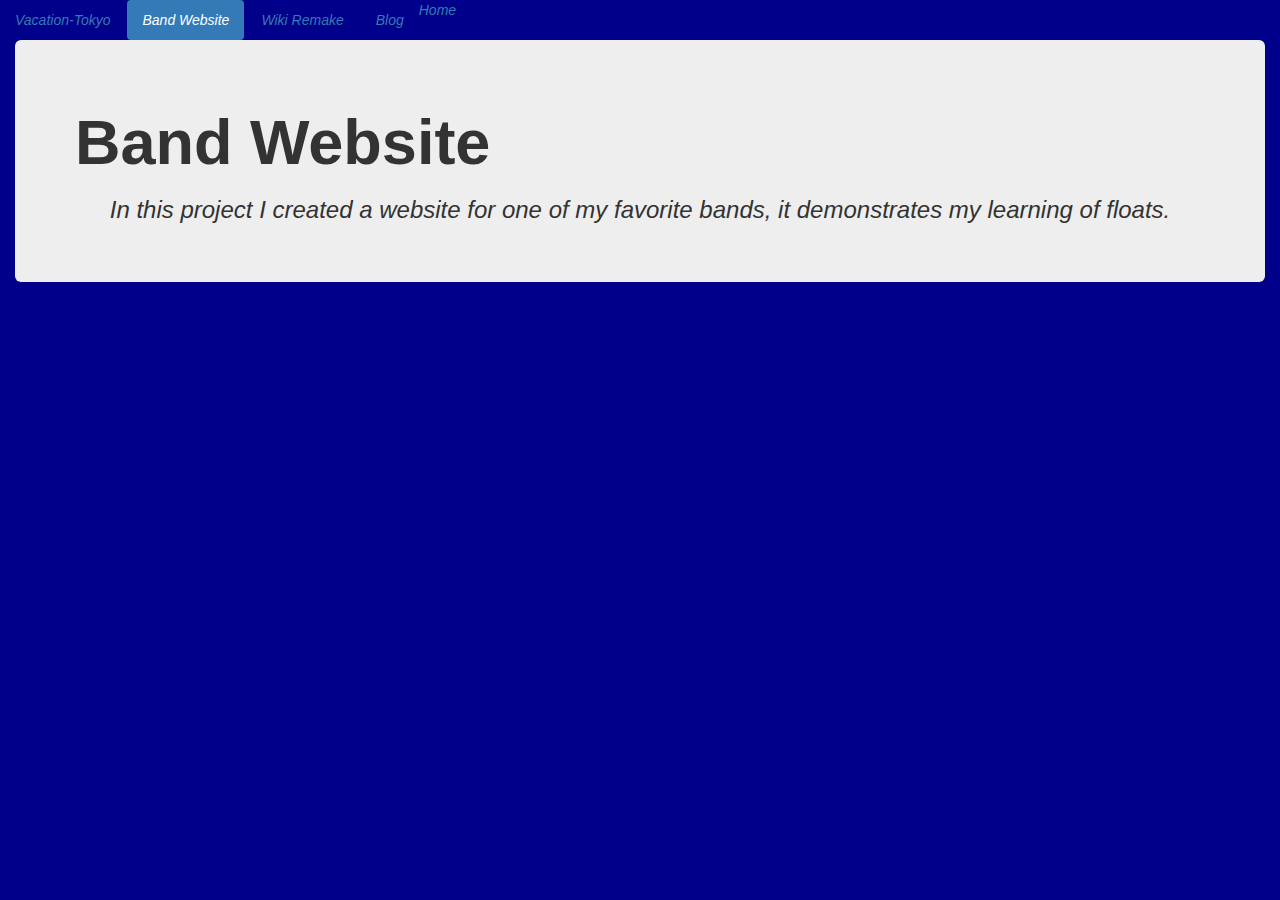
==== band-website.html @ 73c1d240 "added hyperlinking to gh-pages links" ====
<!DOCTYPE html>
<html>
  <head>
    <link href="css/bootstrap.css" rel="stylesheet" type="text/css">
    <link href="css/styles.css" rel="stylesheet" type="text/css">
    <title>Portfolio</title>
  </head>
  <ul class="nav nav-pills">
    <li role="presentation"></li><a href="index.html"><em>Home</em></a></li>
    <li role="presentation"><a href="vacation.html"><em>Vacation-Tokyo</em></a></li>
    <li role="presentation" class="active"><a href="band-website.html"><em>Band Website</em></a></li>
    <li role="presentation"><a href="wiki-remake.html"><em>Wiki Remake</em></a></li>
    <li role="presentation"><a href="blog.html"><em>Blog</em></a></li>
  </ul>
  <body>
    <div class="container-fluid">
      <div class="jumbotron">
        <h1><strong>Band Website</strong></h1>
        <h3><em>In this project I created a website for one of my favorite bands, it demonstrates my learning of floats.</em></h3>
      </div>
    </div>
  </body>
</html>
---- css/styles.css ----
h3 {text-align: center;}
body {background-color: darkblue; font-family: 'Franklin Gothic Medium', 'Arial Narrow', Arial, sans-serif;}
p {font-family: 'Franklin Gothic Medium', 'Arial Narrow', Arial, sans-serif; text-align: left;}
li {font-family: 'Franklin Gothic Medium', 'Arial Narrow', Arial, sans-serif;}
.nav nav-pills {font-family: cursive;}
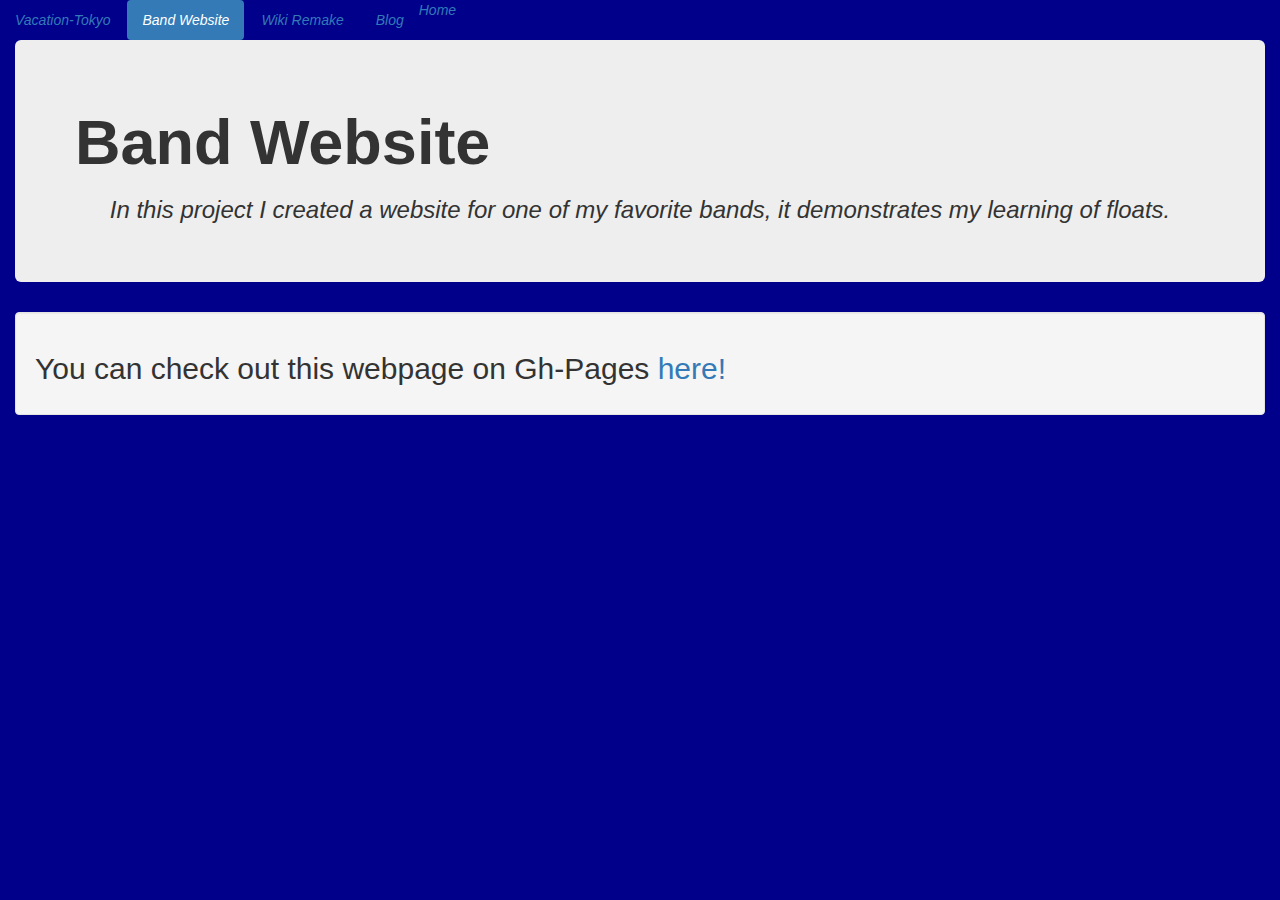
==== commit c186960a: "finished hyperlinking on pages" ====
--- a/band-website.html
+++ b/band-website.html
@@ -18,6 +18,9 @@
         <h1><strong>Band Website</strong></h1>
         <h3><em>In this project I created a website for one of my favorite bands, it demonstrates my learning of floats.</em></h3>
       </div>
+      <div class="well">
+        <h2>You can check out this webpage on Gh-Pages <a href="https://nathanrgoodman.github.io/band-website">here!</a></h2>
+      </div>
     </div>
   </body>
 </html>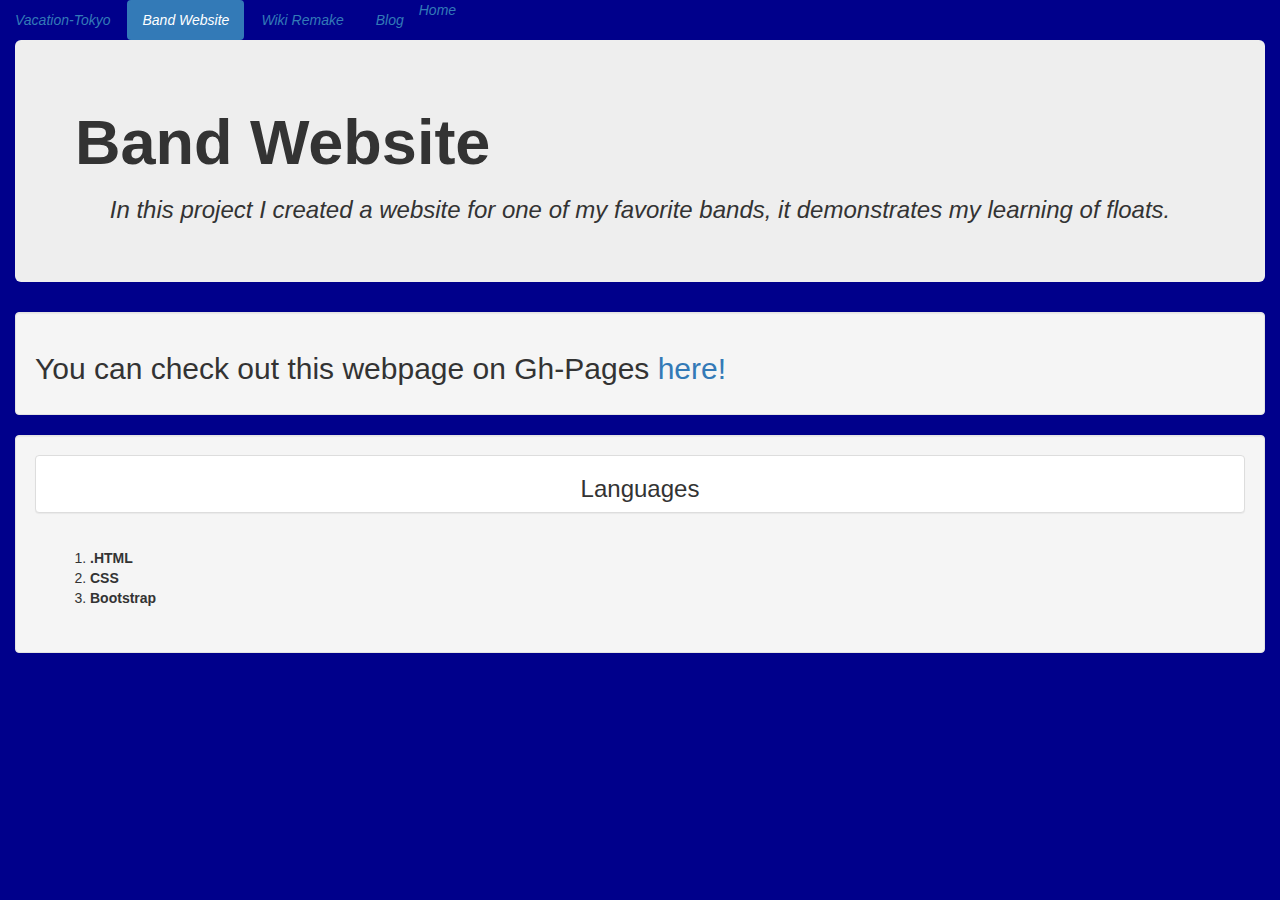
==== commit 25737e06: "added languages section to all remaining pages(band website, wiki remake, blog0" ====
--- a/band-website.html
+++ b/band-website.html
@@ -21,6 +21,18 @@
       <div class="well">
         <h2>You can check out this webpage on Gh-Pages <a href="https://nathanrgoodman.github.io/band-website">here!</a></h2>
       </div>
+      <div class="well">
+        <div class="panel panel-default">
+          <h3>Languages</h2>
+        </div>
+        <div class="panel-body">
+          <ol>
+            <li><strong>.HTML</strong></li>
+            <li><strong>CSS</strong></li>
+            <li><strong>Bootstrap</strong></li>
+          </ol>
+        </div>
+      </div>
     </div>
   </body>
 </html>--- a/css/styles.css
+++ b/css/styles.css
@@ -1,5 +1,4 @@
 h3 {text-align: center;}
 body {background-color: darkblue; font-family: 'Franklin Gothic Medium', 'Arial Narrow', Arial, sans-serif;}
-p {font-family: 'Franklin Gothic Medium', 'Arial Narrow', Arial, sans-serif; text-align: left;}
+p {font-family: 'Franklin Gothic Medium', 'Arial Narrow', Arial, sans-serif; text-align: left; text-indent: 40px;}
 li {font-family: 'Franklin Gothic Medium', 'Arial Narrow', Arial, sans-serif;}
-.nav nav-pills {font-family: cursive;}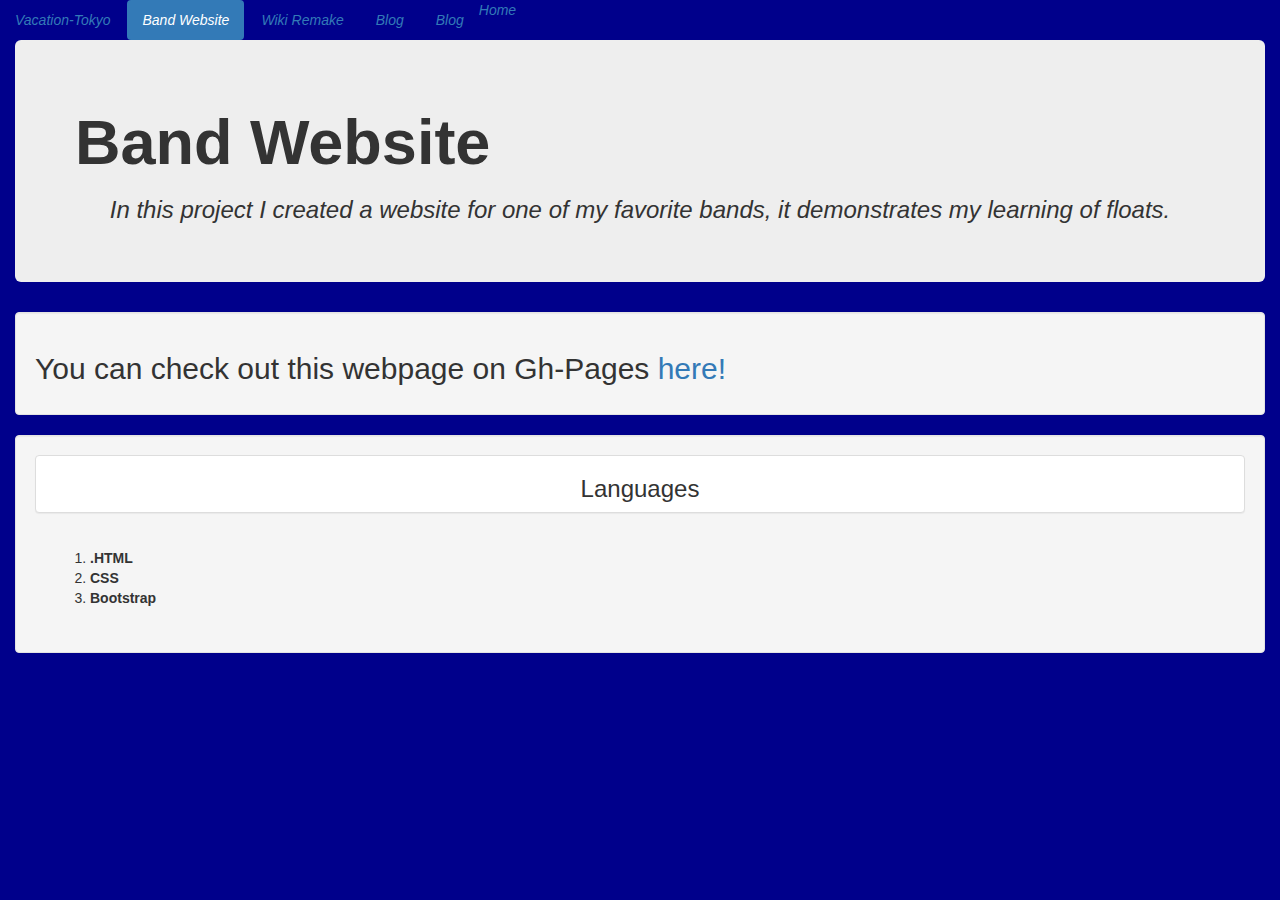
==== commit 2a66370b: "added support tabs to all .html pages" ====
--- a/band-website.html
+++ b/band-website.html
@@ -11,6 +11,7 @@
     <li role="presentation" class="active"><a href="band-website.html"><em>Band Website</em></a></li>
     <li role="presentation"><a href="wiki-remake.html"><em>Wiki Remake</em></a></li>
     <li role="presentation"><a href="blog.html"><em>Blog</em></a></li>
+    <li role="presentation"><a href="support.html"><em>Blog</em></a></li>
   </ul>
   <body>
     <div class="container-fluid">
@@ -23,7 +24,7 @@
       </div>
       <div class="well">
         <div class="panel panel-default">
-          <h3>Languages</h2>
+         <h3>Languages</h2>
         </div>
         <div class="panel-body">
           <ol>
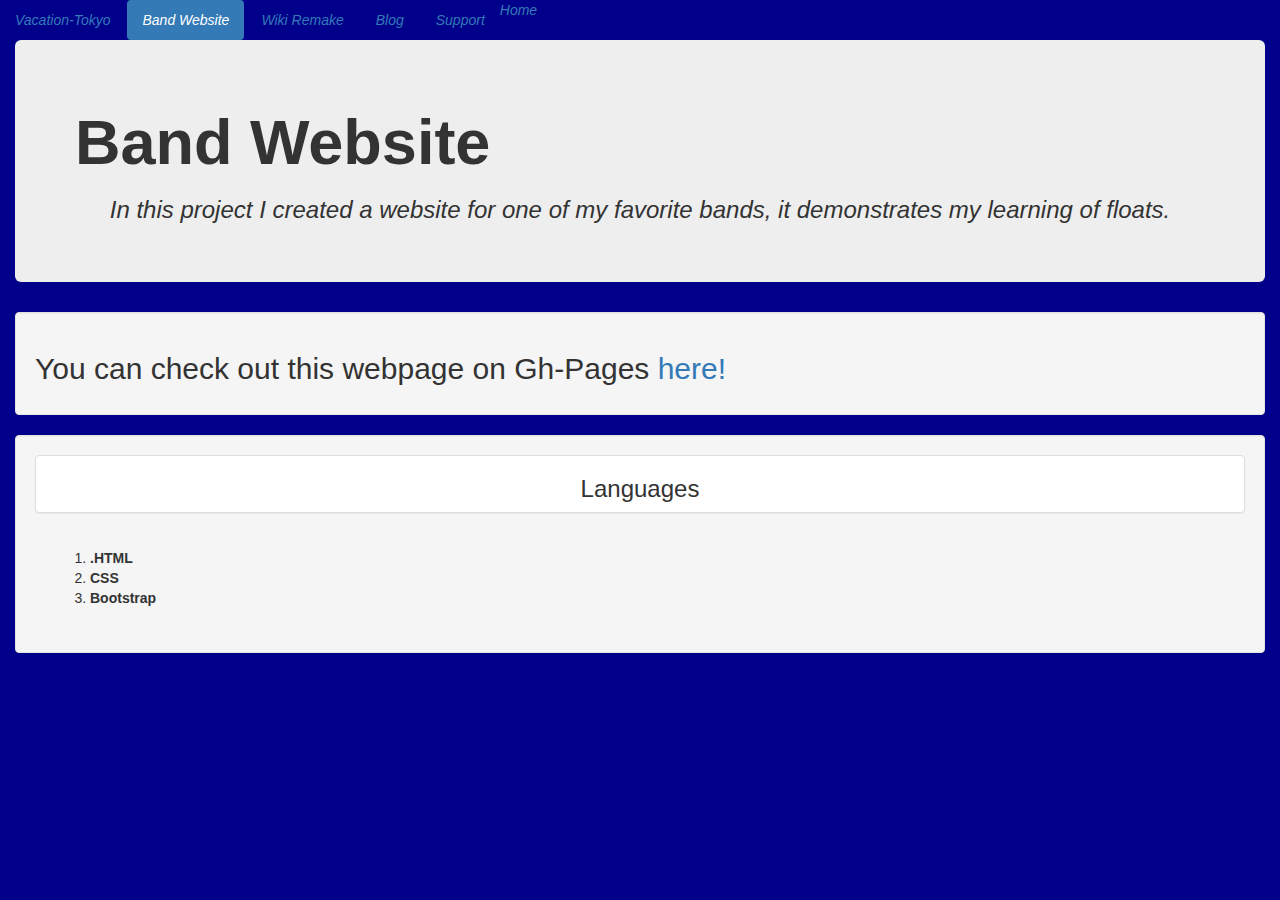
==== commit d83b1c02: "added content to support.html with link to README.md, also fixed Tab names in .html pages" ====
--- a/band-website.html
+++ b/band-website.html
@@ -11,7 +11,7 @@
     <li role="presentation" class="active"><a href="band-website.html"><em>Band Website</em></a></li>
     <li role="presentation"><a href="wiki-remake.html"><em>Wiki Remake</em></a></li>
     <li role="presentation"><a href="blog.html"><em>Blog</em></a></li>
-    <li role="presentation"><a href="support.html"><em>Blog</em></a></li>
+    <li role="presentation"><a href="support.html"><em>Support</em></a></li>
   </ul>
   <body>
     <div class="container-fluid">
